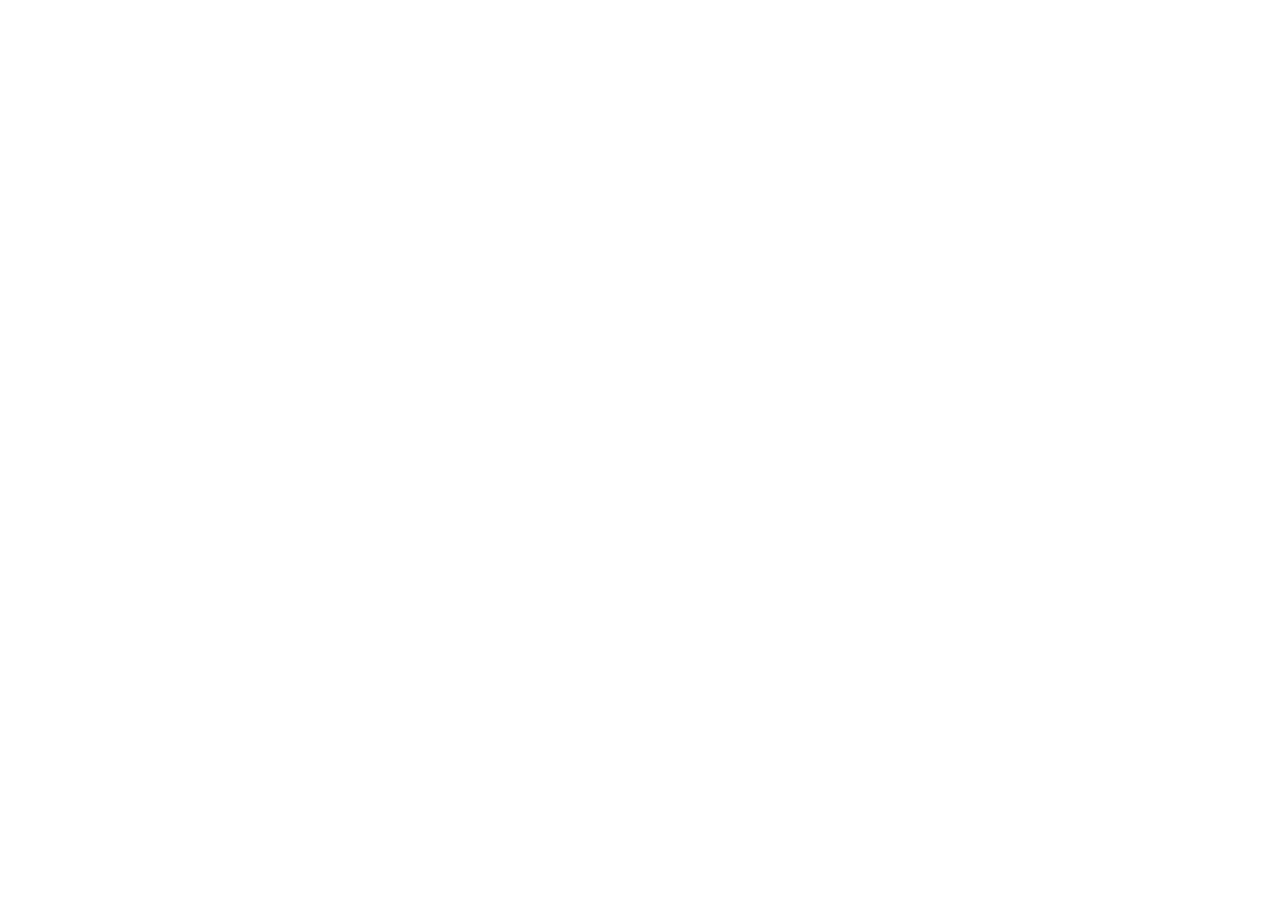
==== JavaScript Algorithms and Data Structures/cash-register/index.html @ b89d04e4 "Add initial cash-register project files This commit includes the creation of an initial HTML structu" ====
<html>
  <head>
    <meta charset="UTF-8" />
    <meta
      name="viewport"
      content="width=device-width, user-scalable=no, initial-scale=1.0, maximum-scale=1.0, minimum-scale=1.0"
    />
    <link rel="stylesheet" href="styles.css" />
    <title>Document</title>
  </head>
  <body>
    <script src="script.js"></script>
  </body>
</html>
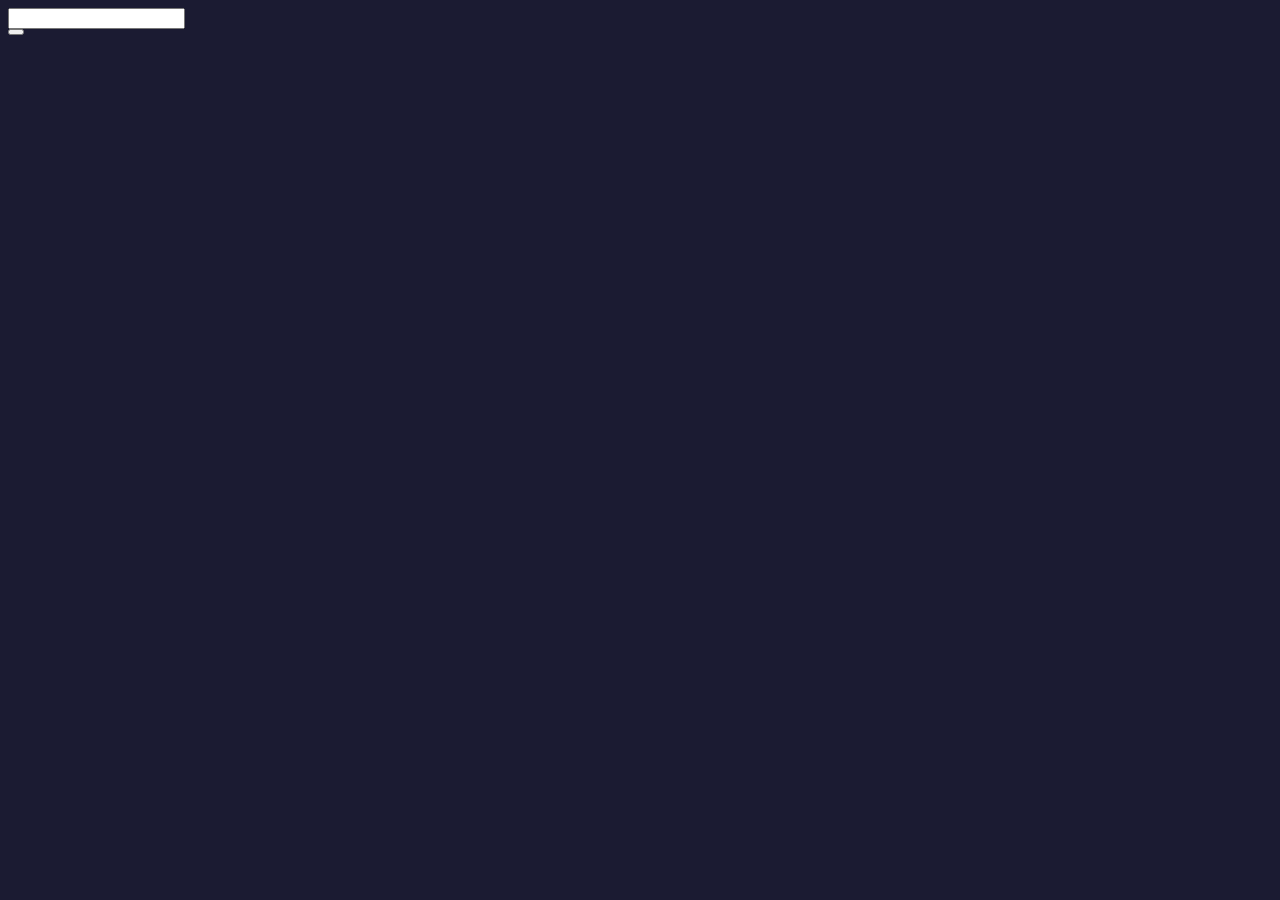
==== commit ec6c077d: "Add UI elements and related JavaScript code Three distinct UI elements have been created for the cas" ====
--- a/JavaScript Algorithms and Data Structures/cash-register/index.html
+++ b/JavaScript Algorithms and Data Structures/cash-register/index.html
@@ -9,6 +9,9 @@
     <title>Document</title>
   </head>
   <body>
+    <input type="text" id="cash" aria-label="moneys" />
+    <div id="change-due"></div>
+    <button id="purchase-btn"></button>
     <script src="script.js"></script>
   </body>
 </html>
--- a/JavaScript Algorithms and Data Structures/cash-register/styles.css
+++ b/JavaScript Algorithms and Data Structures/cash-register/styles.css
@@ -0,0 +1,3 @@
+body {
+  background-color: #1b1b32;
+}
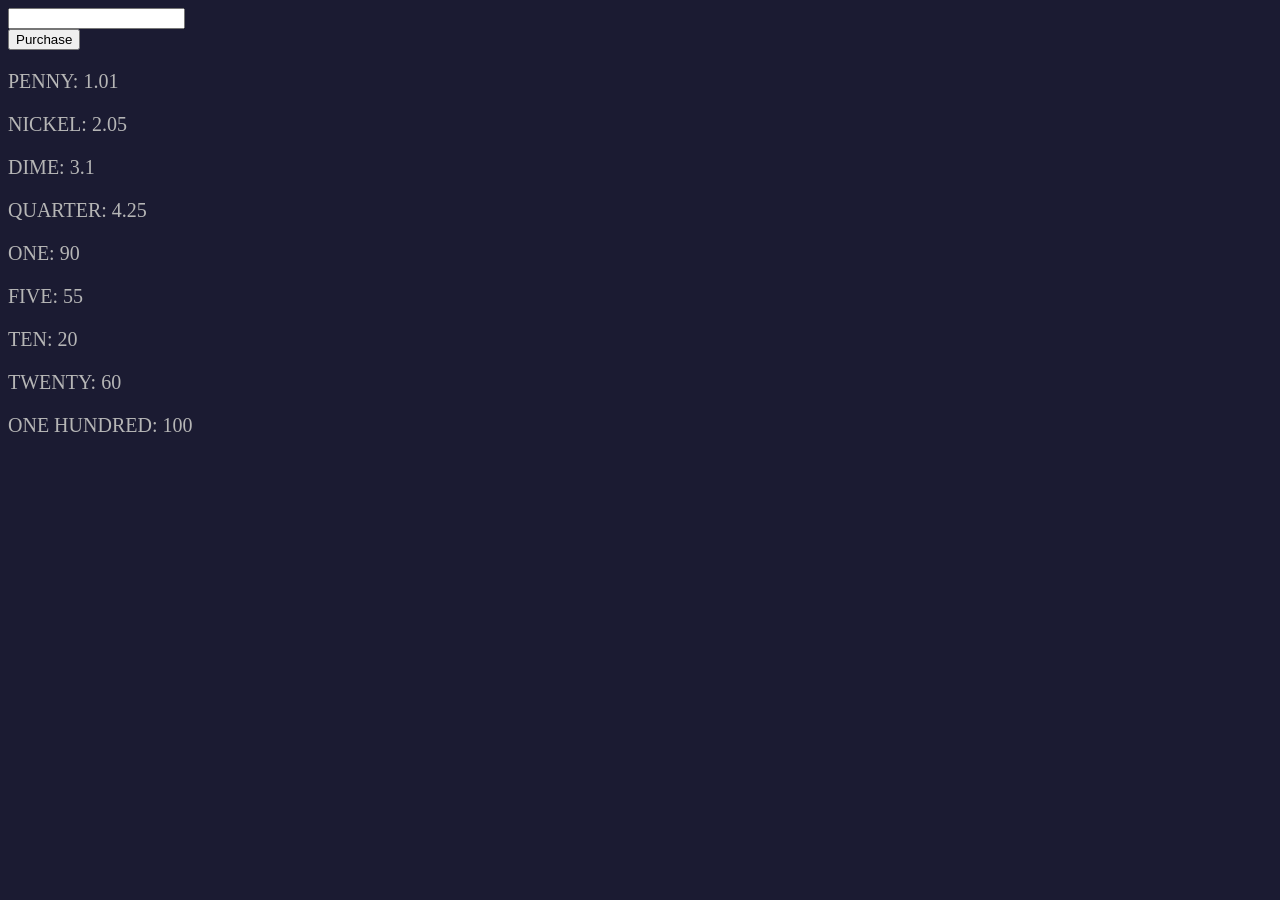
==== commit 6c673a35: "Add cash register functionality and styles Extended the cash register script to include a checker fo" ====
--- a/JavaScript Algorithms and Data Structures/cash-register/index.html
+++ b/JavaScript Algorithms and Data Structures/cash-register/index.html
@@ -11,7 +11,10 @@
   <body>
     <input type="text" id="cash" aria-label="moneys" />
     <div id="change-due"></div>
-    <button id="purchase-btn"></button>
+    <button id="purchase-btn">Purchase</button>
+    <div id="till">
+      <p>Change in till</p>
+    </div>
     <script src="script.js"></script>
   </body>
 </html>
--- a/JavaScript Algorithms and Data Structures/cash-register/styles.css
+++ b/JavaScript Algorithms and Data Structures/cash-register/styles.css
@@ -1,3 +1,8 @@
 body {
   background-color: #1b1b32;
 }
+
+#till {
+  font-size: 20px;
+  color: #b6b6b6;
+}
